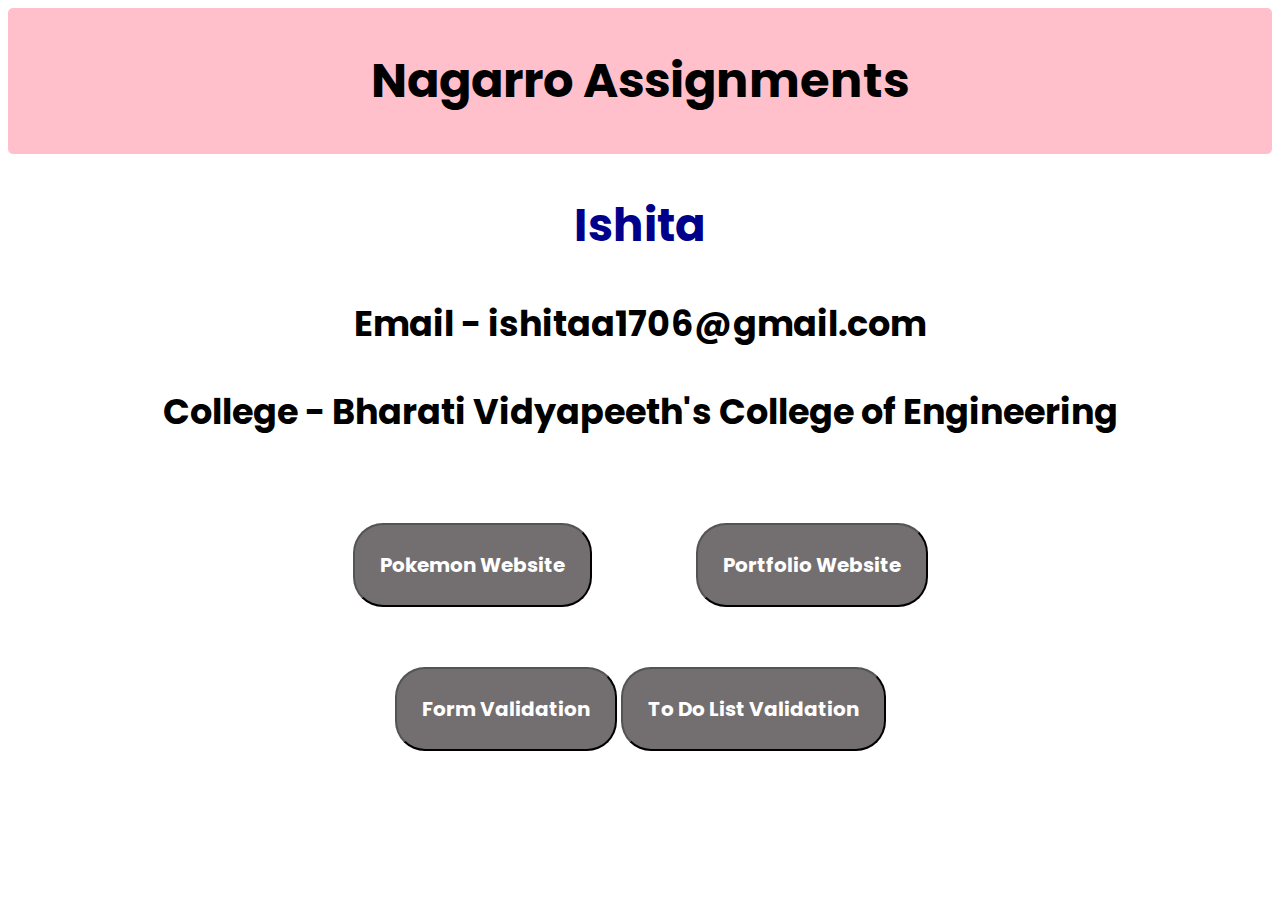
==== index.html @ 9d4701d6 "Update index.html" ====
<!DOCTYPE html>
<html lang="en">

<head>
    <meta charset="UTF-8">
    <meta http-equiv="X-UA-Compatible" content="IE=edge">
    <meta name="viewport" content="width=device-width, initial-scale=1.0">
    <link rel="preconnect" href="https://fonts.googleapis.com">
    <link rel="preconnect" href="https://fonts.gstatic.com" crossorigin>
    <link rel="stylesheet" href="style.css">
    <link
        href="https://fonts.googleapis.com/css2?family=Poppins:ital,wght@0,100;0,200;0,300;0,400;0,600;1,100&display=swap"
        rel="stylesheet">
    <link rel="stylesheet" href="https://use.fontawesome.com/releases/v5.13.0/css/all.css"
        integrity="sha384-Bfad6CLCknfcloXFOyFnlgtENryhrpZCe29RTifKEixXQZ38WheV+i/6YWSzkz3V" crossorigin="anonymous" />
    <title>Nagarro_Assignments</title>
</head>

<body>
    <div class="heading">
        <h1>Nagarro Assignments</h1>
    </div>
    <div class="ishita">
        <h2 class="name">Ishita</h2>
        <h3 style="color:black" class="email">Email - ishitaa1706@gmail.com
        </h3>
        <h3 style="color:black" class="college">College - Bharati
            Vidyapeeth's College of Engineering</h3>
    </div>

        <button id="b1" onclick="c('Go to Pokemon Website')"><a href="pokemon\index.html">Pokemon Website</a></button>
        <button id="b2" onclick="c('Go to Portfolio Website')"><a href="portfolio\index.html">Portfolio Website</a></button>
        <br>
        <button id="b3" onclick="c('Form Validation')"><a href="formvalidation/index.html">Form Validation</a></button>
        <button id="b3" onclick="c('Form Validation')"><a href="ToDoJS/index.html">To Do List Validation</a></button>
   
        

    <script src="index.js">

    </script>
</body>

</html>
---- style.css ----
*{   text-align: center;
    
    padding: 0;
    font-family: 'Poppins', sans-serif;
    list-style: none;
    


}
a{
    text-decoration: none;
    color: inherit;
}

.heading{
    font-size: 24px;
padding: 5px;
border-radius: 5px;
background: pink;
color: black;

}
.ishita{
font-size: 30px;
color: darkblue;
}


 button{
    margin-bottom: 10px;
    margin-top: 50px;
    
     padding: 25px;
    font-size: 20px;
    background-color: #0a010592;
    color: white;
    border-radius: 30px; 
    font-weight: 700;
  
}
button:hover{

    color: #001965;
    background-color: #fff;
    border: 3px solid #001965;
    font-weight: 700;
}
#b1{
    margin-right: 50px;
}
#b2{
    margin-left: 50px;
}
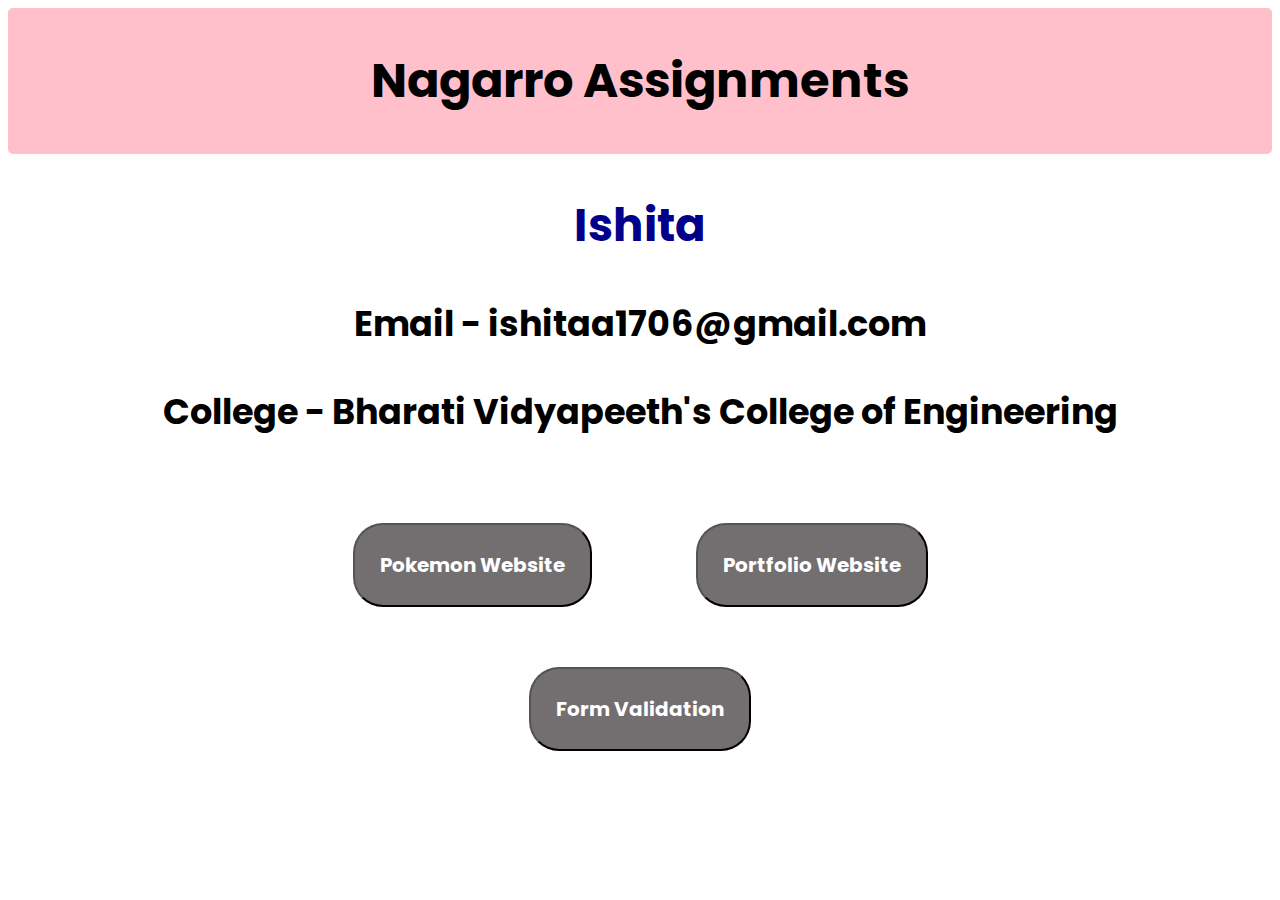
==== commit 4e68e156: "Update index.html" ====
--- a/index.html
+++ b/index.html
@@ -32,7 +32,7 @@
         <button id="b2" onclick="c('Go to Portfolio Website')"><a href="portfolio\index.html">Portfolio Website</a></button>
         <br>
         <button id="b3" onclick="c('Form Validation')"><a href="formvalidation/index.html">Form Validation</a></button>
-        <button id="b3" onclick="c('Form Validation')"><a href="ToDoJS/index.html">To Do List Validation</a></button>
+       
    
         
 
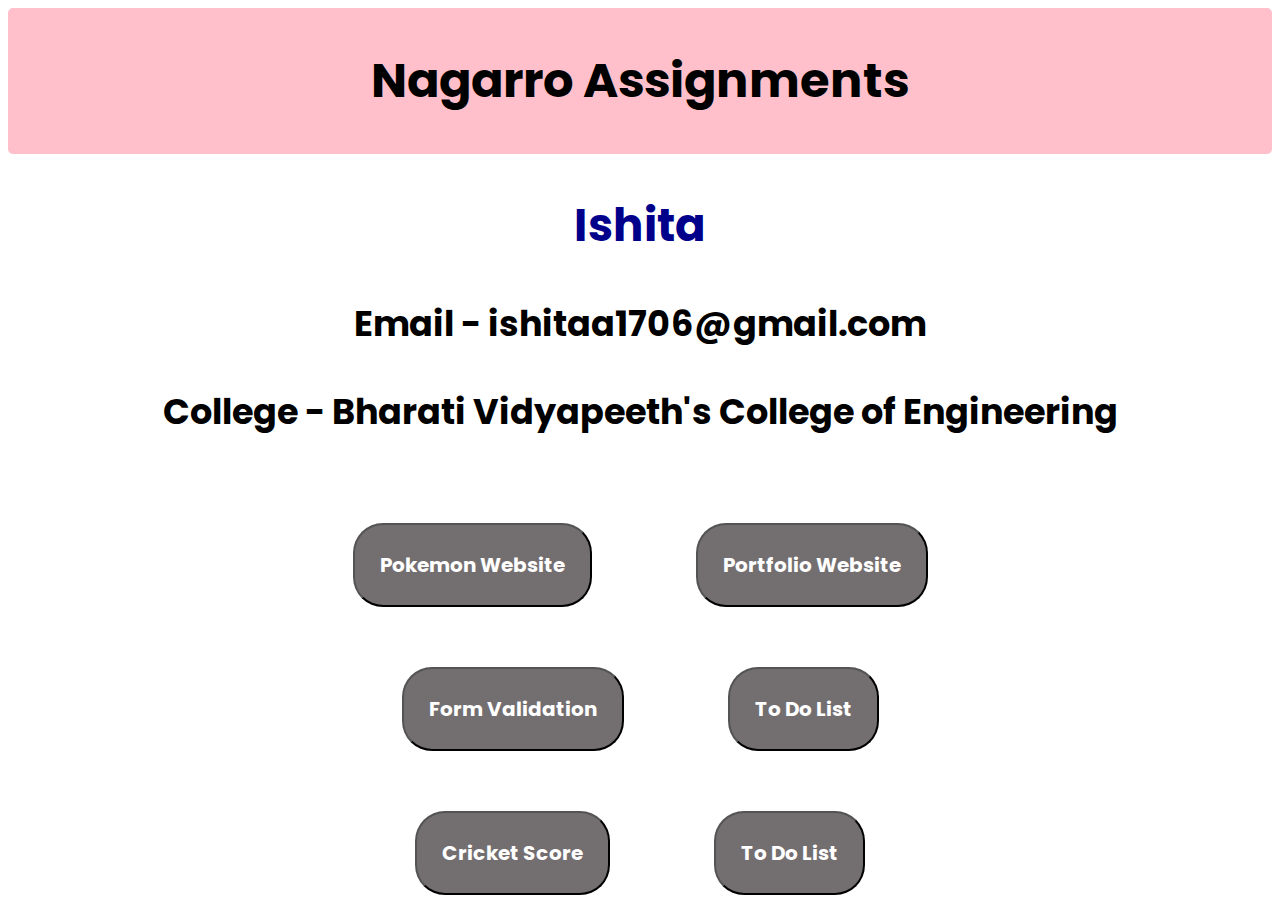
==== commit 58b2c0f2: "update" ====
--- a/index.html
+++ b/index.html
@@ -31,7 +31,12 @@
         <button id="b1" onclick="c('Go to Pokemon Website')"><a href="pokemon\index.html">Pokemon Website</a></button>
         <button id="b2" onclick="c('Go to Portfolio Website')"><a href="portfolio\index.html">Portfolio Website</a></button>
         <br>
-        <button id="b3" onclick="c('Form Validation')"><a href="formvalidation/index.html">Form Validation</a></button>
+        <button id="b1" onclick="c('Form Validation')"><a href="formvalidation/index.html">Form Validation</a></button>
+        <button id="b2" onclick="c('Open ToDo List')"><a href="ToDo List/index.html">To Do List</a></button>
+        <br>
+        <button id="b1" onclick="c('Open Live Cricket Score')"><a href="ToDo List/index.html">Cricket Score</a></button>
+        <button id="b2" onclick="c('Open ToDo List')"><a href="ToDo List/index.html">To Do List</a></button>
+        
        
    
         
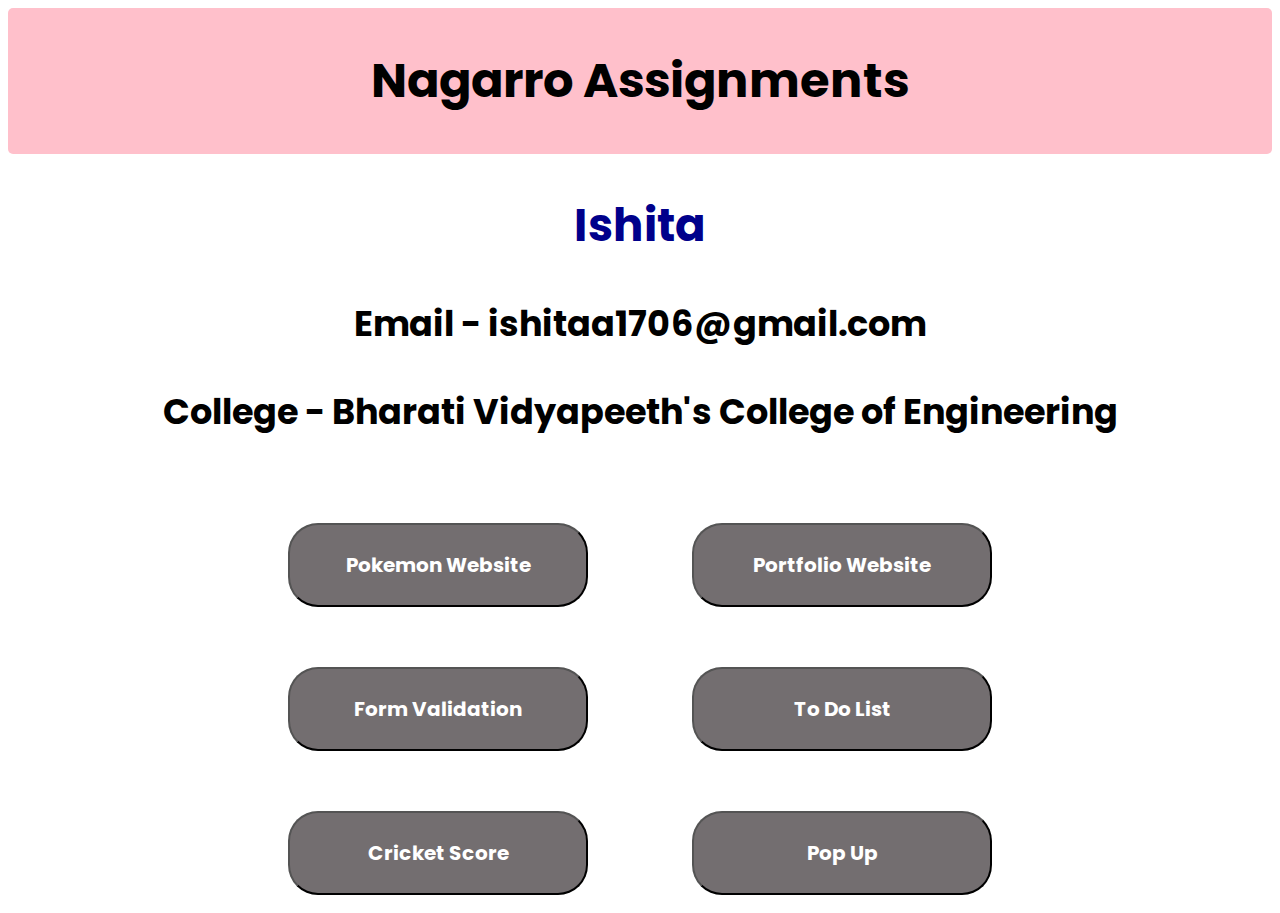
==== commit f30b4145: "updated popup assignment" ====
--- a/index.html
+++ b/index.html
@@ -28,17 +28,16 @@
             Vidyapeeth's College of Engineering</h3>
     </div>
 
-        <button id="b1" onclick="c('Go to Pokemon Website')"><a href="pokemon\index.html">Pokemon Website</a></button>
+        <button id="b1" onclick="c('Go to Pokemon Website')"><a href="pokemon/index.html">Pokemon Website</a></button>
         <button id="b2" onclick="c('Go to Portfolio Website')"><a href="portfolio\index.html">Portfolio Website</a></button>
         <br>
         <button id="b1" onclick="c('Form Validation')"><a href="formvalidation/index.html">Form Validation</a></button>
         <button id="b2" onclick="c('Open ToDo List')"><a href="ToDo List/index.html">To Do List</a></button>
         <br>
         <button id="b1" onclick="c('Open Live Cricket Score')"><a href="ToDo List/index.html">Cricket Score</a></button>
-        <button id="b2" onclick="c('Open ToDo List')"><a href="ToDo List/index.html">To Do List</a></button>
-        
-       
-   
+        <button id="b2" onclick="c('Open Pop Up')"><a href="popup/index.html">Pop Up</a></button>
+
+    
         
 
     <script src="index.js">
--- a/style.css
+++ b/style.css
@@ -47,7 +47,10 @@
 }
 #b1{
     margin-right: 50px;
+    width: 300px;
 }
 #b2{
     margin-left: 50px;
+    width: 300px;
+
 }
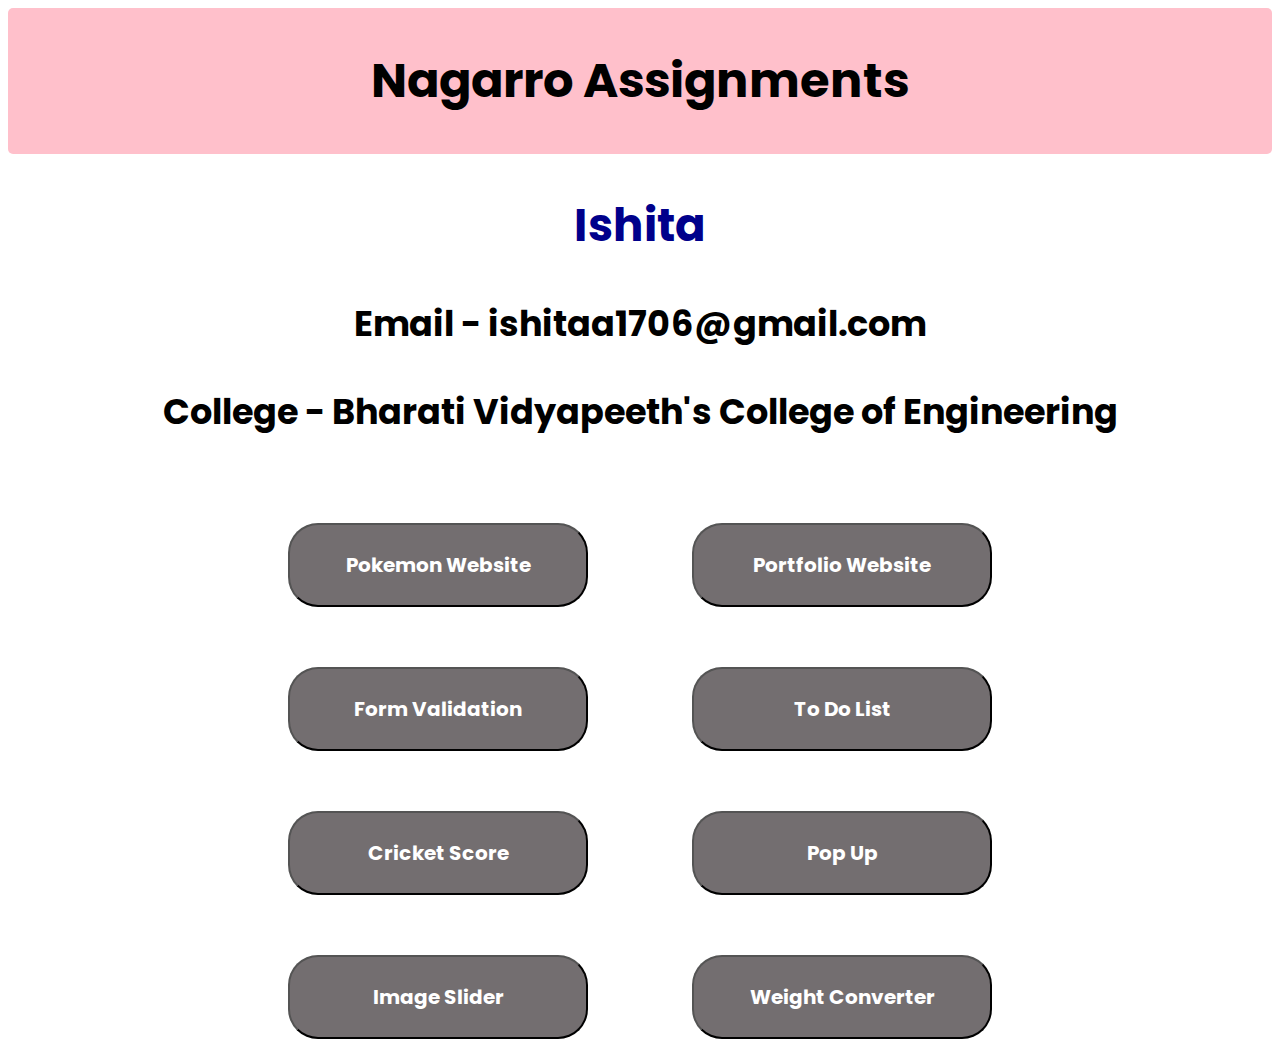
==== commit f8c49abf: "updated image slider and weight converter" ====
--- a/index.html
+++ b/index.html
@@ -34,8 +34,11 @@
         <button id="b1" onclick="c('Form Validation')"><a href="formvalidation/index.html">Form Validation</a></button>
         <button id="b2" onclick="c('Open ToDo List')"><a href="ToDo List/index.html">To Do List</a></button>
         <br>
-        <button id="b1" onclick="c('Open Live Cricket Score')"><a href="ToDo List/index.html">Cricket Score</a></button>
+        <button id="b1" onclick="c('Open Live Cricket Score')"><a href="cricketapi/index.html">Cricket Score</a></button>
         <button id="b2" onclick="c('Open Pop Up')"><a href="popup/index.html">Pop Up</a></button>
+        <br>
+        <button id="b1" onclick="c('Open Image Slider')"><a href="imageslider/index.html">Image Slider</a></button>
+        <button id="b2" onclick="c('Weight Converter')"><a href="weightconverter/index.html">Weight Converter</a></button>
 
     
         
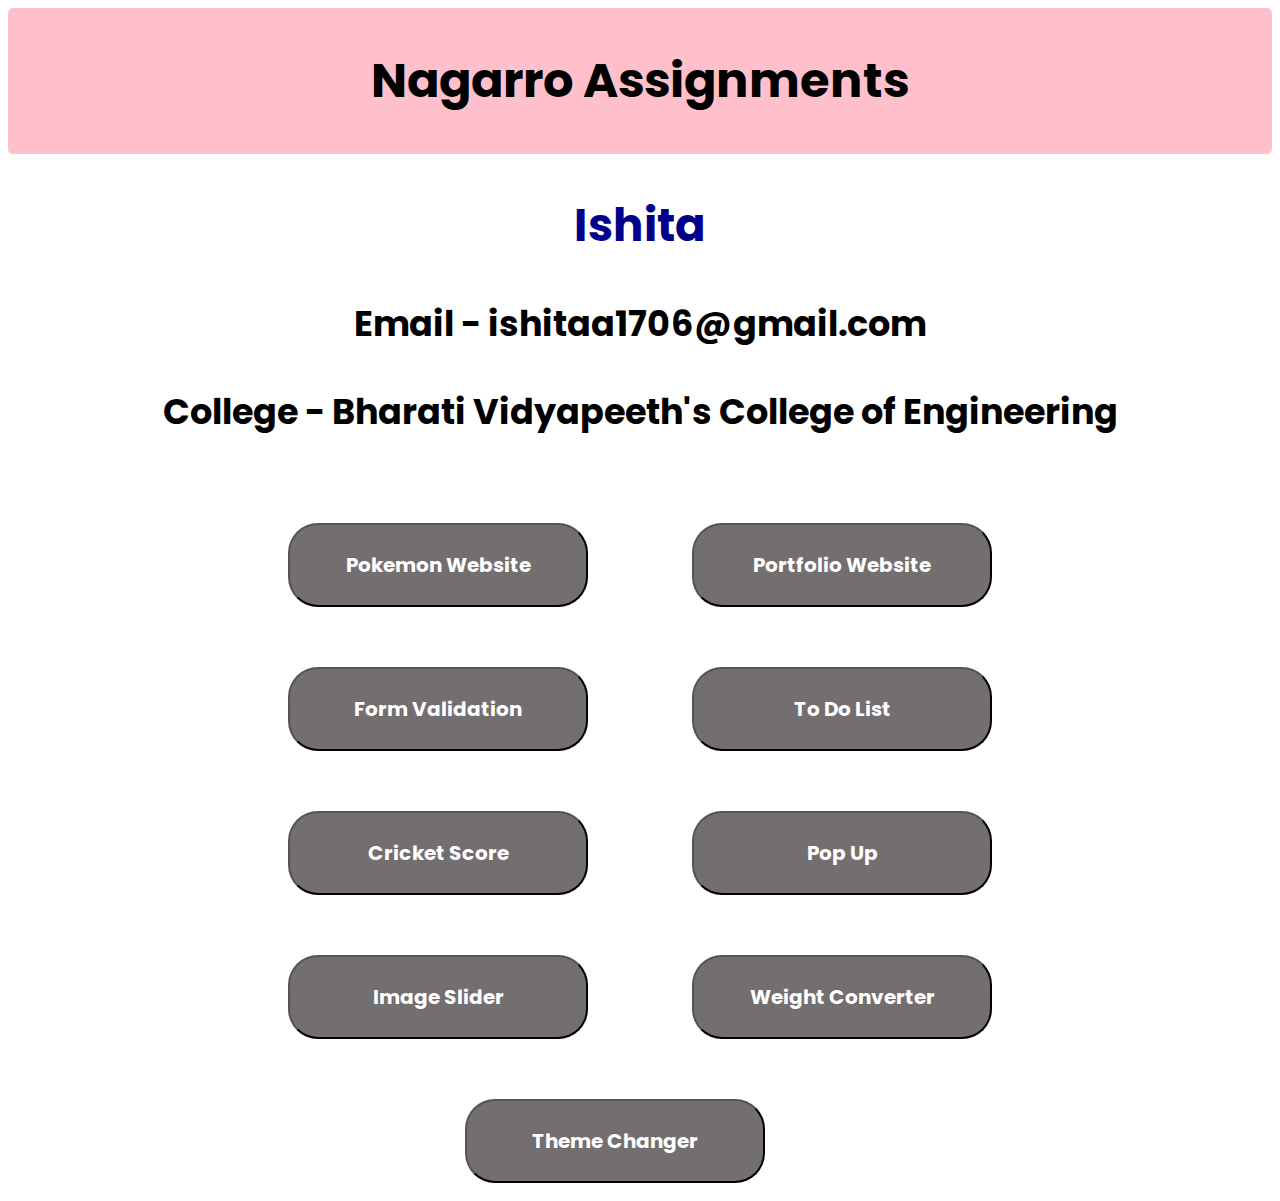
==== commit fa40219a: "updated themechanger" ====
--- a/index.html
+++ b/index.html
@@ -39,6 +39,8 @@
         <br>
         <button id="b1" onclick="c('Open Image Slider')"><a href="imageslider/index.html">Image Slider</a></button>
         <button id="b2" onclick="c('Weight Converter')"><a href="weightconverter/index.html">Weight Converter</a></button>
+        <br>
+        <button id="b1" onclick="c('Open Theme Changer')"><a href="themechanger/index.html">Theme Changer</a></button>
 
     
         
